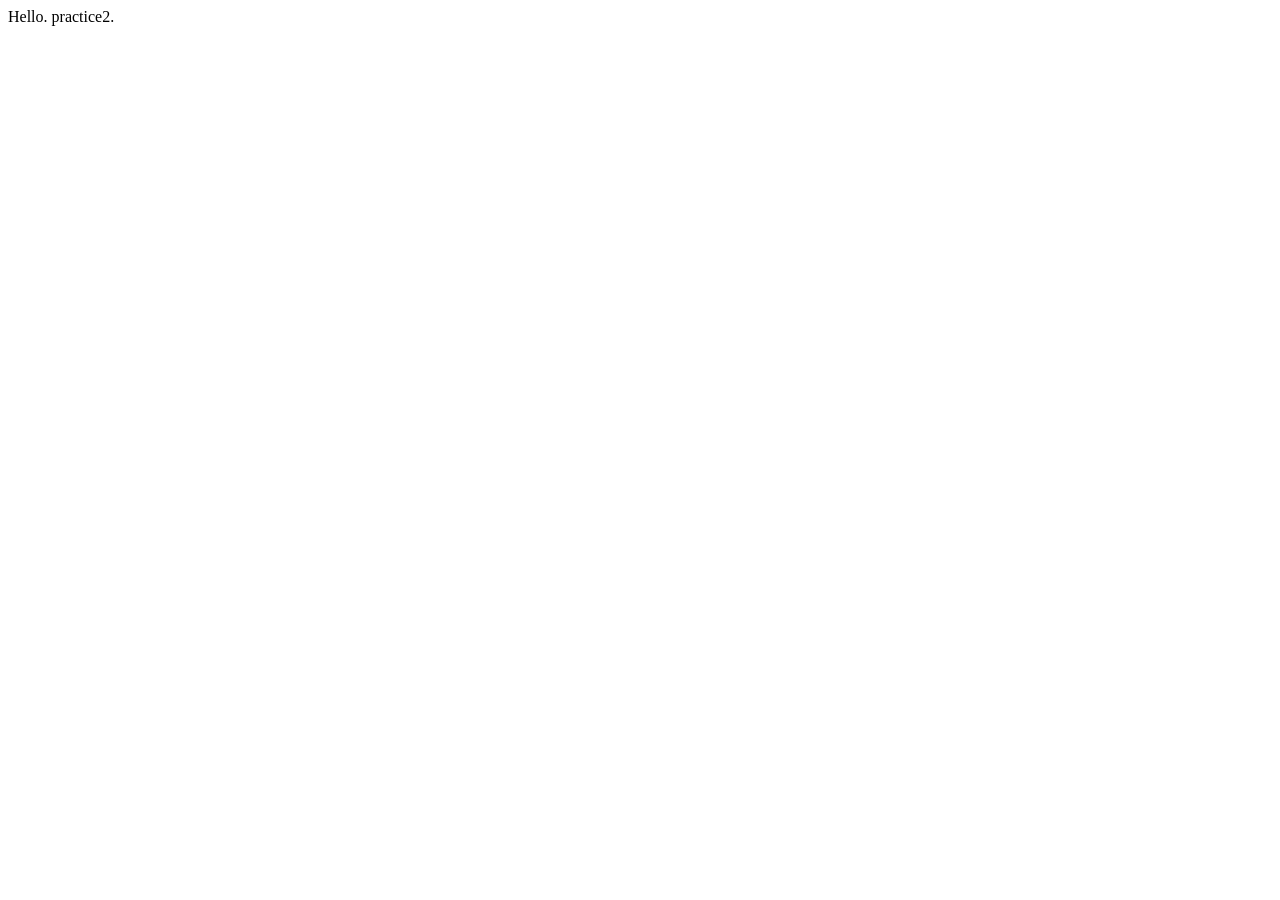
==== practice2/arr.html @ 48c8d673 "feat: count number" ====
<!doctype html>
<html lang="en">
  <head>
    <meta charset="UTF-8" />
    <meta name="viewport" content="width=device-width, initial-scale=1.0" />
    <title>Document</title>
  </head>
  <body>
    Hello. practice2.
  </body>
</html>
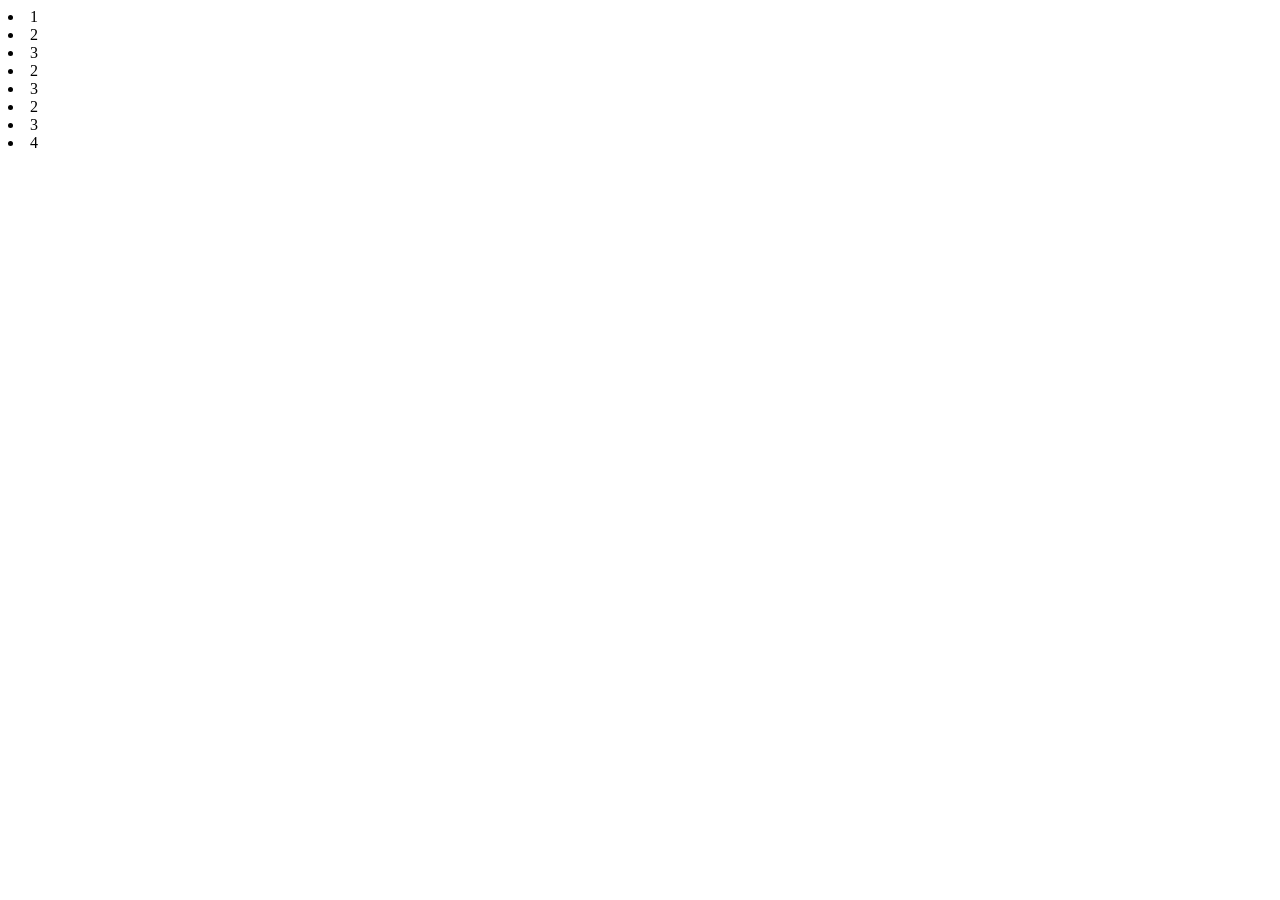
==== commit 265bbda9: "feat: add HTML structure and JavaScript functionality for counting and event handling" ====
--- a/practice2/arr.html
+++ b/practice2/arr.html
@@ -6,6 +6,15 @@
     <title>Document</title>
   </head>
   <body>
-    Hello. practice2.
+    <script>
+      document.write('<li>1</li>');
+      var i = 0;
+      while (i < 3) {
+        document.write('<li>2</li>');
+        document.write('<li>3</li>');
+        i = i + 1;
+      }
+      document.write('<li>4</li>');
+    </script>
   </body>
 </html>
